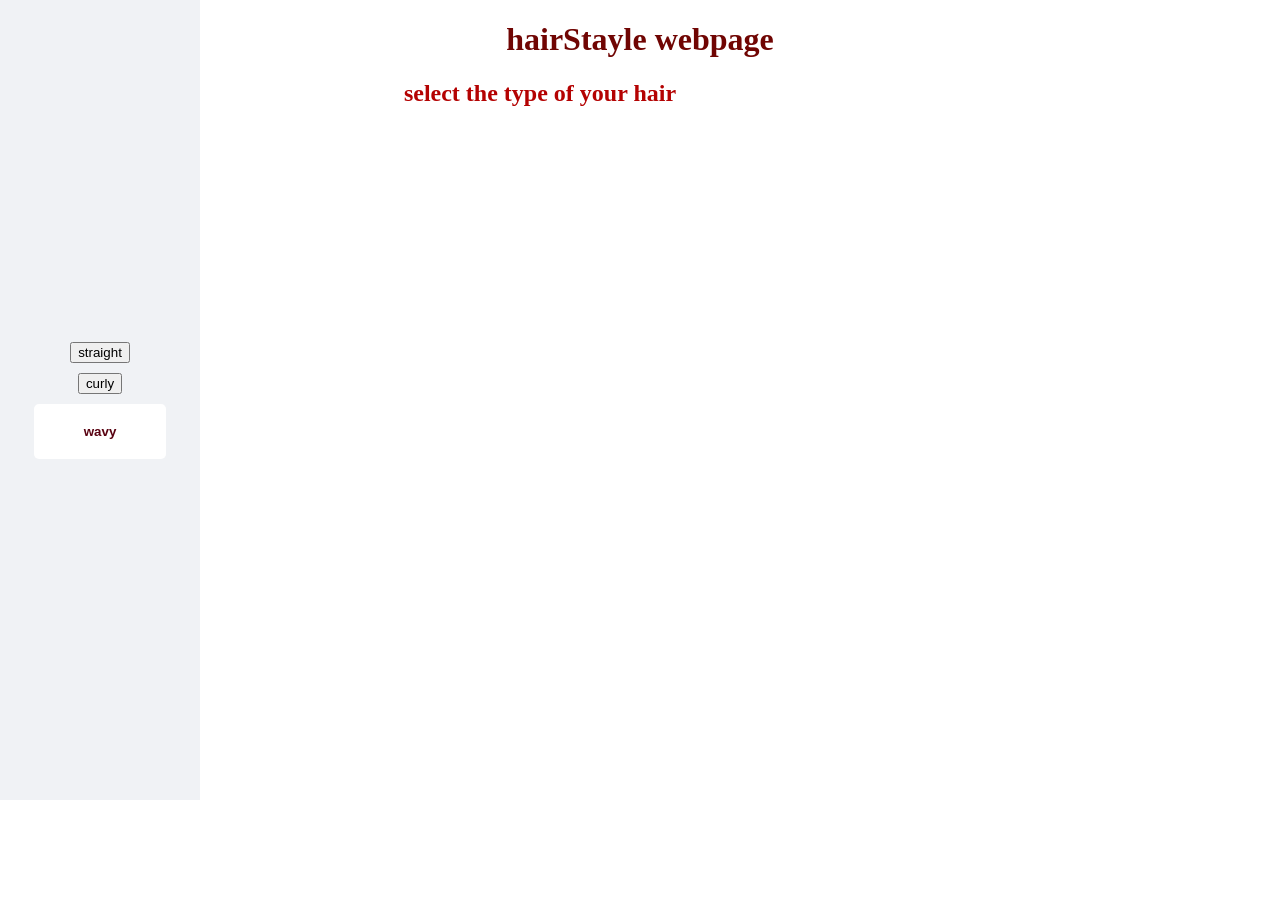
==== index.html @ 97cc7dd0 "initial commit" ====
<!DOCTYPE html>
<html lang="en">
<head>
    <meta charset="UTF-8">
    <meta name="viewport" content="width=device-width, initial-scale=1.0">
    <title>What we've done so far!</title>
    <link rel="stylesheet" href="style.css">
</head>
<body>

<div class="content">
    <h1 id="title">hairStayle webpage</h1>
    <h2 id="secTitel">select the type of your hair</h2>
</div>

<div class="main-wrapper"> 
    <div class="square-container">
        
        <button id="square" onclick="toggleDropdown()">></button>

<div id="myDropdown" class="dropdown-content">
<button onclick="showSection('info')">straight</button>
<a href="info2.html">
<button onclick="alert('curly')">curly</button>
</a>         
 <a href="info.html">
<button id="wavy" onclick="alert('wavy')">wavy</button>
 </a>
</div>
</div> </div> <script src="script.js"></script>

</body>
</html>
---- style.css ----
#title{
        color:rgb(112, 5, 3);
        text-align: center;
        top: 10px;
    }
    #secTitel{
        color:rgb(180, 2, 2);
        text-align: center;
        margin-right: 200px;
        
    }
     
.square-container {
    position: absolute; 
    width: 200px;
    height: 800px;
    margin: 0;
    top:0;
    left:0;

}


#square {
    width: 100%;
    height: 100%;
    background-color: rgb(217, 232, 248);
    border: none;
    cursor: pointer;
    position: relative;
    z-index: 1;
}


.dropdown-content {
    display: none;
    position: absolute;
    top: 0;
    left: 0;
    width: 100%;
    height: 100%;
    background-color: #f0f2f5;
    z-index: 10;
    

    display: flex;
    flex-direction: column;
    justify-content: center;
    align-items: center;
    gap: 10px;
}


.dropdown-content.show {
    display: flex;
}

#wavy {
    background-color: white;
    color: rgb(89, 2, 17);
    border: none;
    padding: 20px 50px;
    border-radius: 5px;
    cursor: pointer;
    font-weight: bold;
}

#curly {
    margin-left: 400px;
}
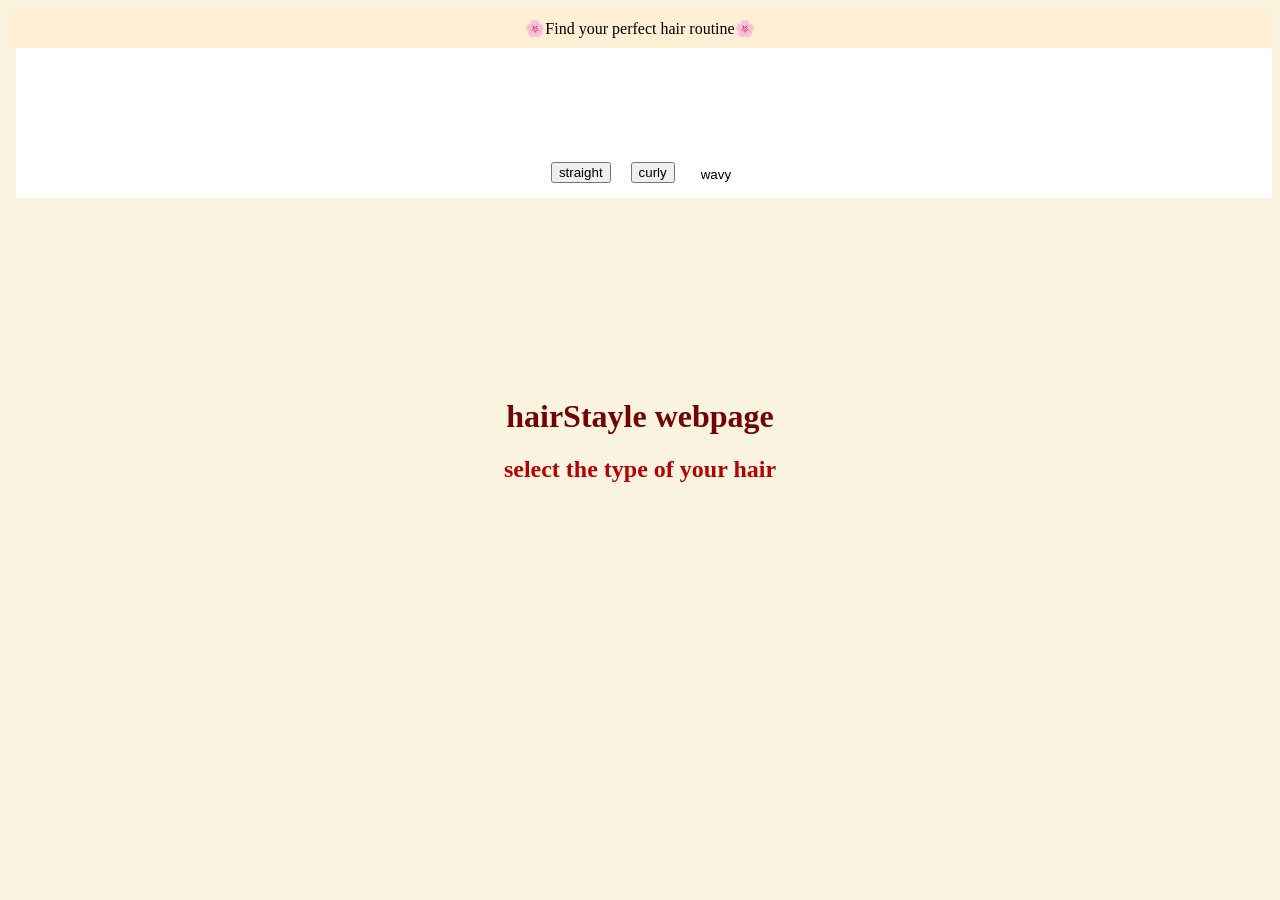
==== commit 2b4e6ba5: "chaneging squer deraction, adding top line, changing colors" ====
--- a/index.html
+++ b/index.html
@@ -8,26 +8,29 @@
 </head>
 <body>
 
-<div class="content">
-    <h1 id="title">hairStayle webpage</h1>
-    <h2 id="secTitel">select the type of your hair</h2>
+<div id="top-announcement-bar">
+<span>🌸Find your perfect hair routine🌸</span>
 </div>
 
-<div class="main-wrapper"> 
-    <div class="square-container">
-        
-        <button id="square" onclick="toggleDropdown()">></button>
+<div class="square-container" id="mainContainer">
+<div class="square">
+<button onclick="showSection('info')">straight</button>
+            
+<a href="info2.html">
+<button onclick="showSection('curly')">curly</button>
+</a>      
+            
+<a href="info.html">
+<button id="wavy" onclick="showSection('wavy')">wavy</button>
+</a>
+</div>
+</div>
 
-<div id="myDropdown" class="dropdown-content">
-<button onclick="showSection('info')">straight</button>
-<a href="info2.html">
-<button onclick="alert('curly')">curly</button>
-</a>         
- <a href="info.html">
-<button id="wavy" onclick="alert('wavy')">wavy</button>
- </a>
+<div class="content">
+<h1 id="title">hairStayle webpage</h1>
+<h2 id="secTitel">select the type of your hair</h2>
 </div>
-</div> </div> <script src="script.js"></script>
 
+<script src="script.js"></script>
 </body>
 </html>
--- a/style.css
+++ b/style.css
@@ -1,54 +1,79 @@
+    body{
+        background-color: #FAF3E0;
+    }
+    #top-announcement-bar {
+    background-color: papayawhip;
+    width: 100%; 
+    height: 40px;
+    position: relative; 
+    display: flex;
+    justify-content: center;
+    align-items: center;
+    z-index: 10;
+    left: 0;
+}
+    
+
+
     
     #title{
+    
         color:rgb(112, 5, 3);
         text-align: center;
-        top: 10px;
+        margin-top: 200px;
     }
     #secTitel{
         color:rgb(180, 2, 2);
         text-align: center;
-        margin-right: 200px;
         
     }
+
      
 .square-container {
-    position: absolute; 
-    width: 200px;
-    height: 800px;
+    
+    width: 1256px;
+    height: 150px;
     margin: 0;
-    top:0;
-    left:0;
+    left: 0;
+    top: 0;
+    z-index: 1000;
+    position: sticky; 
+    left: 50%;  
+    transform: none;
 
 }
 
 
-#square {
+.square {
     width: 100%;
     height: 100%;
-    background-color: rgb(217, 232, 248);
-    border: none;
-    cursor: pointer;
-    position: relative;
-    z-index: 1;
+    background-color: white; 
+    display: flex;             
+    flex-direction: row;       
+    justify-content: center;   
+    align-items: flex-end;     
+    padding-bottom: 15px;     
+    box-sizing: border-box;
+    gap: 20px;
+
+    
 }
 
 
 .dropdown-content {
     display: none;
-    position: absolute;
+    position: relative;
     top: 0;
     left: 0;
     width: 100%;
     height: 100%;
-    background-color: #f0f2f5;
     z-index: 10;
     
 
     display: flex;
-    flex-direction: column;
+    flex-direction: row;
     justify-content: center;
     align-items: center;
-    gap: 10px;
 }
 
 
@@ -57,15 +82,18 @@
 }
 
 #wavy {
-    background-color: white;
-    color: rgb(89, 2, 17);
+    background-color:  white;
     border: none;
-    padding: 20px 50px;
-    border-radius: 5px;
-    cursor: pointer;
-    font-weight: bold;
+    
+}
+#wavy:hover{
+text-decoration: underline; 
+text-underline-offset: 8px; 
+text-decoration-thickness: 2px;
+transition: all 0.3s ease;
 }
 
+
 #curly {
-    margin-left: 400px;
-}+
+}
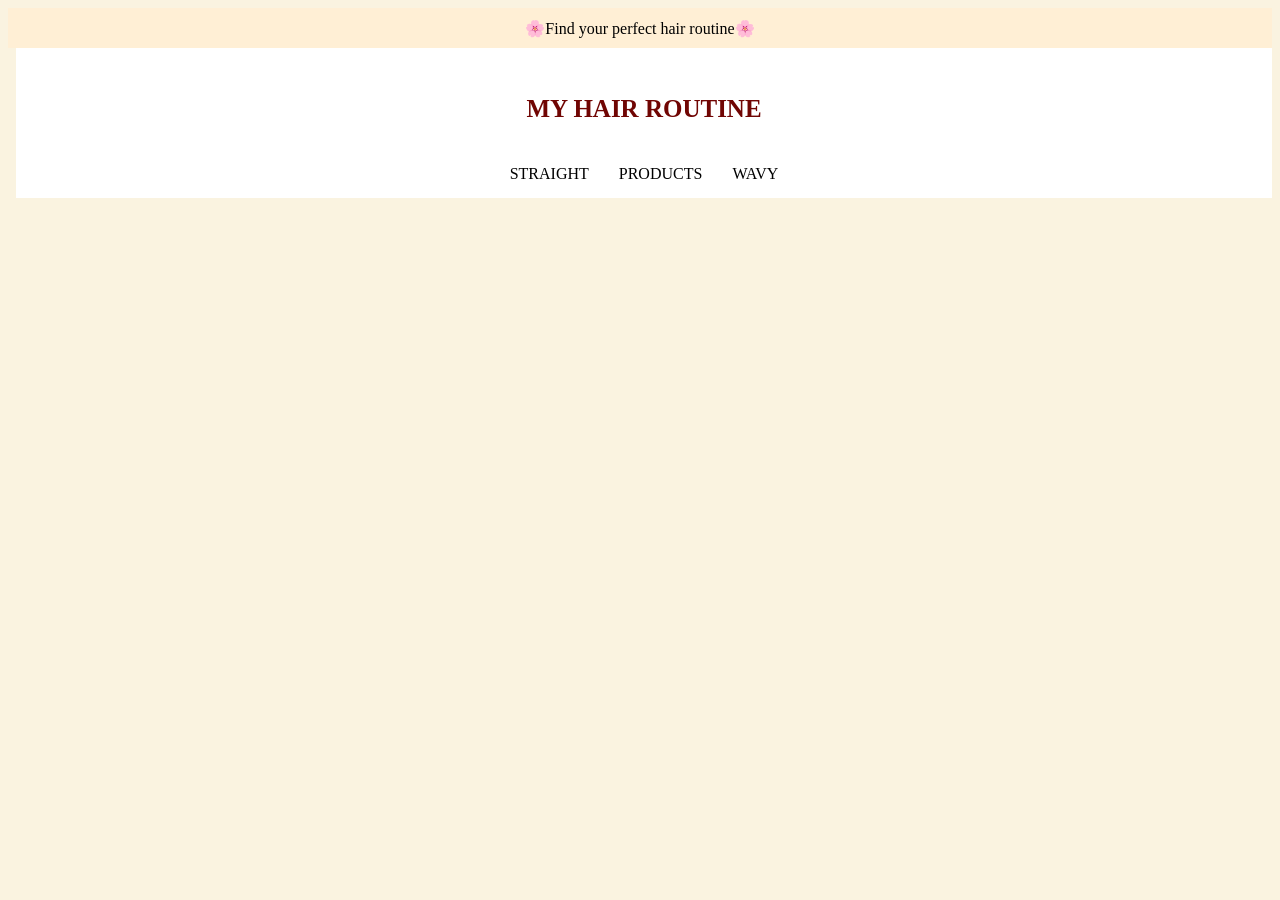
==== commit 626ac13f: "starting products, adding img, mosly css, changing home" ====
--- a/index.html
+++ b/index.html
@@ -13,23 +13,22 @@
 </div>
 
 <div class="square-container" id="mainContainer">
+<div class="content">
+<h1 id="title">MY <span class="highlight">HAIR ROUTINE</span> </h1>
+</div>
+
 <div class="square">
-<button onclick="showSection('info')">straight</button>
+<a href="straight.html"
+class="straight">STRAIGHT</a>
+<a href="products.html"
+class="products">PRODUCTS</a>      
             
-<a href="info2.html">
-<button onclick="showSection('curly')">curly</button>
-</a>      
-            
-<a href="info.html">
-<button id="wavy" onclick="showSection('wavy')">wavy</button>
-</a>
+<a href="info.html"
+class="wavy">WAVY</a>
 </div>
 </div>
 
-<div class="content">
-<h1 id="title">hairStayle webpage</h1>
-<h2 id="secTitel">select the type of your hair</h2>
-</div>
+
 
 <script src="script.js"></script>
 </body>
--- a/style.css
+++ b/style.css
@@ -18,17 +18,22 @@
     
     #title{
     
-        color:rgb(112, 5, 3);
-        text-align: center;
-        margin-top: 200px;
+    color:rgb(112, 5, 3);
+    position: absolute;
+    top: 30px;
+    left: 50%;
+    transform: translateX(-50%);
+    z-index: 10;
+    pointer-events: none;
+    height: 5px;
+    font-size: 25px;
     }
-    #secTitel{
-        color:rgb(180, 2, 2);
-        text-align: center;
-        
+    #floating-title .highlight {
+    color: rgb(89, 2, 17);
+    font-weight: bold;
+    
     }
 
-     
 .square-container {
     
     width: 1256px;
@@ -54,7 +59,7 @@
     align-items: flex-end;     
     padding-bottom: 15px;     
     box-sizing: border-box;
-    gap: 20px;
+    gap: 30px;
 
     
 }
@@ -81,12 +86,13 @@
     display: flex;
 }
 
-#wavy {
-    background-color:  white;
-    border: none;
+.wavy {
+    
+    text-decoration: none;
+    color: black;
     
 }
-#wavy:hover{
+.wavy:hover{
 text-decoration: underline; 
 text-underline-offset: 8px; 
 text-decoration-thickness: 2px;
@@ -94,6 +100,33 @@
 }
 
 
-#curly {
+.products {
+text-decoration: none;
+    color: black;
+}
+.products:hover{
+    text-decoration: underline; 
+text-underline-offset: 8px; 
+text-decoration-thickness: 2px;
+transition: all 0.3s ease;
+}
+.straight{
+text-decoration: none;
+color: black; 
+}
+.straight:hover{
+ text-decoration: underline; 
+text-underline-offset: 8px; 
+text-decoration-thickness: 2px;
+transition: all 0.3s ease;
+}
+.natural{     
+    width: 200px;        
+    height: 200px;      
+    max-width: 100%;    
+    object-fit: cover;   
+    border-radius: 0px;  
+    margin-bottom: 20px;
 
 }
+
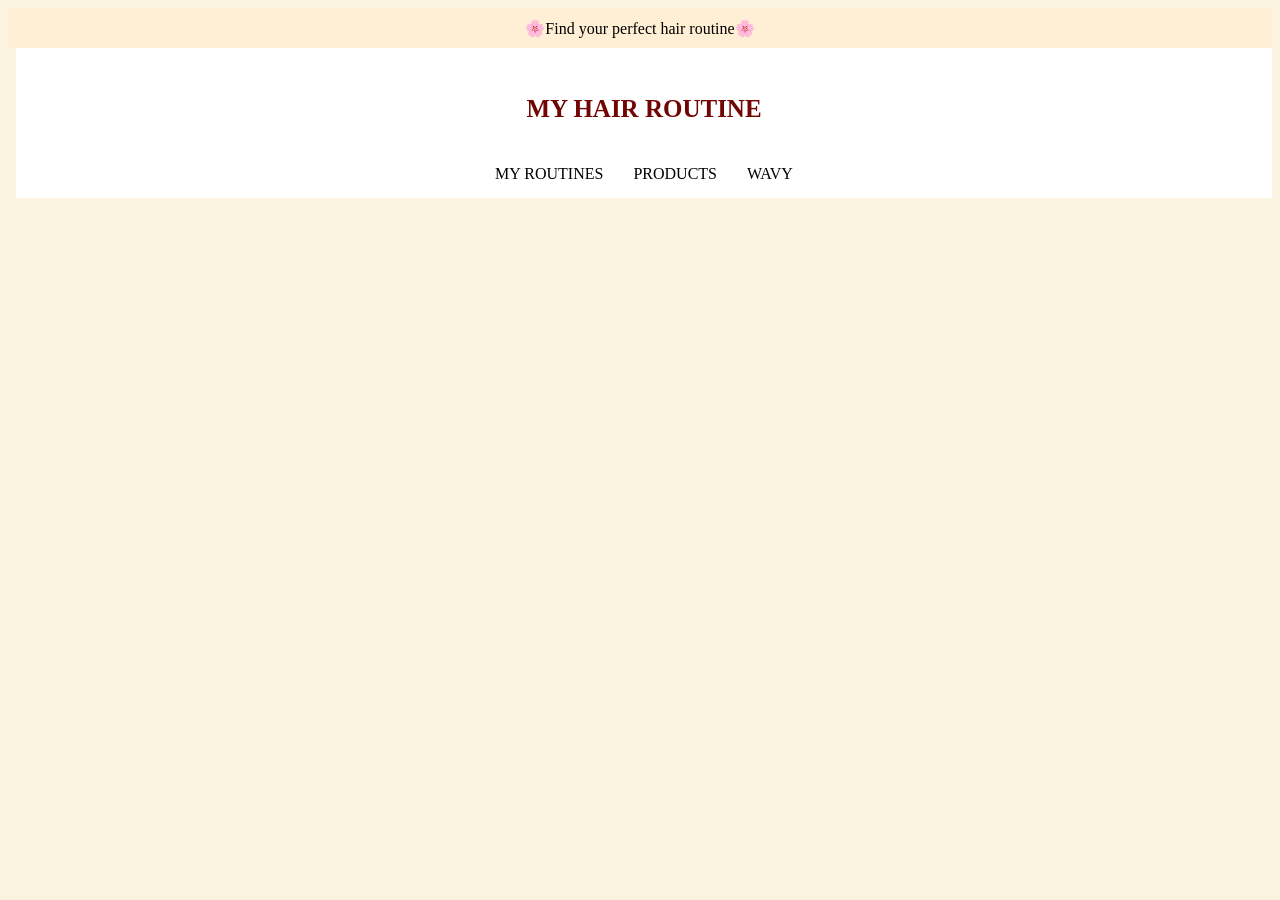
==== commit c7580070: "deleting pages, starts orgnaizing htmml and js" ====
--- a/index.html
+++ b/index.html
@@ -9,27 +9,23 @@
 <body>
 
 <div id="top-announcement-bar">
-<span>🌸Find your perfect hair routine🌸</span>
+    <span>🌸Find your perfect hair routine🌸</span>
 </div>
 
 <div class="square-container" id="mainContainer">
-<div class="content">
-<h1 id="title">MY <span class="highlight">HAIR ROUTINE</span> </h1>
+    <div class="content">
+        <h1 id="title">MY <span class="highlight">HAIR ROUTINE</span> </h1>
+    </div>
+
+    <div class="square">
+        <a href="javascript:void(0)" class="myRoutines" onclick="changePage('myRoutines')">MY ROUTINES</a>
+        <a href="javascript:void(0)" class="products" onclick="changePage('products')">PRODUCTS</a>      
+        <a href="javascript:void(0)" class="wavy" onclick="changePage('wavy')">WAVY</a>
+    </div>
 </div>
 
-<div class="square">
-<a href="straight.html"
-class="straight">STRAIGHT</a>
-<a href="products.html"
-class="products">PRODUCTS</a>      
-            
-<a href="info.html"
-class="wavy">WAVY</a>
-</div>
-</div>
-
-
-
+    <div id="dynamic-body">
+        </div>
 <script src="script.js"></script>
 </body>
 </html>
--- a/style.css
+++ b/style.css
@@ -120,13 +120,127 @@
 text-decoration-thickness: 2px;
 transition: all 0.3s ease;
 }
-.natural{     
-    width: 200px;        
-    height: 200px;      
-    max-width: 100%;    
-    object-fit: cover;   
-    border-radius: 0px;  
-    margin-bottom: 20px;
-
-}
-
+.natural1Cream{
+    width: 200px;       
+    height: 200px;    
+    object-fit: cover;
+    left: 5px;
+}
+.header-container {
+    display: flex;         
+    align-items: center;  
+    gap: 5px; 
+}
+
+.leaf {
+    width: 40px;
+    height: 40px;
+    object-fit: cover;
+    transform: scale(-1);  
+}
+a{
+    text-decoration: none; 
+    color: black;
+    font-weight: bold;
+    font-weight: 100;
+}
+a:hover{
+    font-weight: 1000;
+}
+.grid-container {
+ 
+    grid-template-columns: 300px 300px; 
+    gap: 20px; 
+    
+
+    justify-content: center; 
+    margin-top: 50px;
+}
+
+.curly {
+    width: 300px;
+    height: 300px;
+    object-fit: cover;
+}
+.dry-curly-routine{
+    position: fixed;       
+    top: 50%;   
+    left: 50%;
+    transform: translate(-50%, -50%);
+    display: none;
+    
+    width: 50px;
+    padding: 70px;
+    background-color: white;
+    border: 3px solid #ffb6c1;
+    border-radius: 15px;
+    box-shadow: 0 10px 30px rgba(0,0,0,0.2);
+    
+    opacity: 0;
+    visibility: hidden;
+    transition: 0.3s;       
+    z-index: 999;
+}
+.dry-curly:hover + .dry-curly-routine{
+    opacity: 1;
+    visibility: visible;
+
+}
+.dry-curly{
+    padding: 15px 25px;
+    background-color: #ffb6c1;
+    border: none;
+    border-radius: 50px;
+    cursor: pointer;
+    font-weight: bold;
+}
+.dark-overlay {
+    position: fixed;
+    top: 0;
+    left: 0;
+    width: 100%;
+    height: 100%;
+    background-color: rgba(0, 0, 0, 0.7);
+    opacity: 0;
+    visibility: hidden;
+    transition: 0.3s;
+    z-index: 500;
+    display: none;
+}
+.dry-curly:hover ~ .dark-overlay,
+.dry-curly:hover ~ .dry-curly-routine {
+    opacity: 1;
+    visibility: visible;
+}
+.routine-modal {
+    display: none;
+    position: fixed;
+    top: 50%;
+    left: 50%;
+    transform: translate(-50%, -50%);
+    width: 80%;            /* רוחב הריבוע */
+    max-width: 500px;
+    max-height: 80vh;      /* גובה מקסימלי (80% מהמסך) */
+    overflow-y: auto;      /* הוספת גלילה אם התוכן ארוך */
+    background: white;
+    padding: 30px;
+    border-radius: 20px;
+    z-index: 1000;
+    box-shadow: 0 10px 40px rgba(0,0,0,0.3);
+}
+
+.dark-overlay {
+    display: none;
+    position: fixed;
+    top: 0; left: 0;
+    width: 100%; height: 100%;
+    background: rgba(0, 0, 0, 0.7); /* חשוך ודהוי */
+    backdrop-filter: blur(5px);    /* טשטוש הרקע */
+    z-index: 500;
+}
+
+.close-btn {
+    float: left;
+    font-size: 28px;
+    cursor: pointer;
+}
